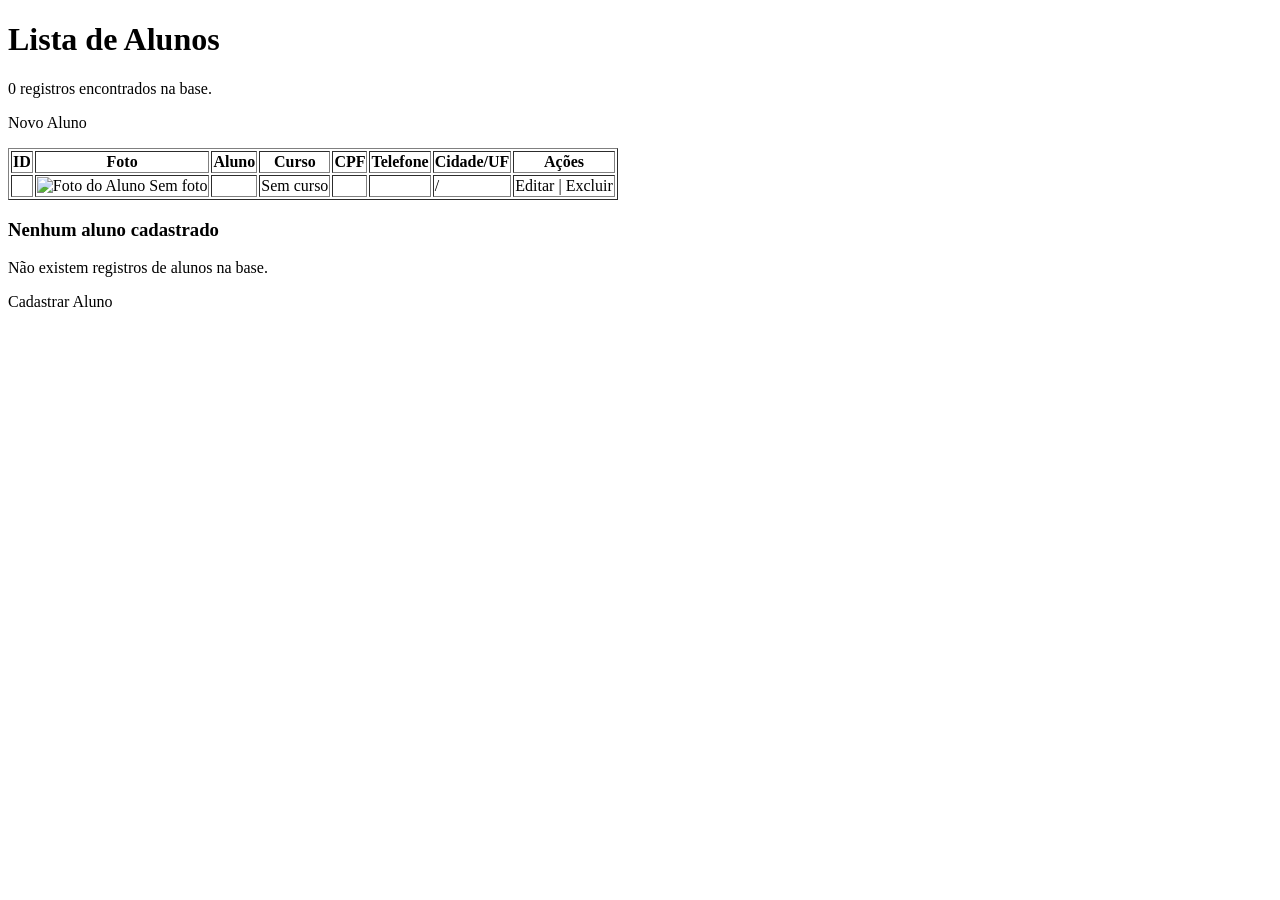
==== src/main/resources/templates/aluno/listarAlunos.html @ 4d744b98 "feat: estruturacao inicial do projeto sem estilizacoes do frontend" ====
<!DOCTYPE html>
<html lang="pt-BR" xmlns:th="http://www.thymeleaf.org"
      th:replace="~{layout/base :: layout(~{::title}, 'aluno-listar', ~{::content})}">
<head>
    <title>Lista de Alunos | Novo SIGA</title>
</head>
<body>
    <div th:fragment="content">
        <div>
            <h1>Lista de Alunos</h1>
            <p>
                <span th:text="${#lists.size(alunos)}">0</span> registros encontrados na base.
            </p>
            <p>
                <a th:href="@{/alunos/criar}">Novo Aluno</a>
            </p>
        </div>

        <div th:if="${not #lists.isEmpty(alunos)}">
            <table border="1">
                <thead>
                    <tr>
                        <th>ID</th>
                        <th>Foto</th>
                        <th>Aluno</th>
                        <th>Curso</th>
                        <th>CPF</th>
                        <th>Telefone</th>
                        <th>Cidade/UF</th>
                        <th>Ações</th>
                    </tr>
                </thead>
                <tbody>
                    <tr th:each="aluno : ${alunos}">
                        <td th:text="${aluno.idAluno}"></td>
                        <td>
                            <img th:if="${aluno.fotoAluno != null}"
                                 th:src="@{/alunos/foto/{id}(id=${aluno.idAluno})}"
                                 alt="Foto do Aluno"
                                 width="50">
                            <span th:if="${aluno.fotoAluno == null}">Sem foto</span>
                        </td>
                        <td th:text="${aluno.nomeAluno}"></td>
                        <td>
                            <span th:if="${aluno.curso != null}" th:text="${aluno.curso.nomeCurso}"></span>
                            <span th:if="${aluno.curso == null}">Sem curso</span>
                        </td>
                        <td th:text="${aluno.cpfAluno}"></td>
                        <td th:text="${aluno.telefoneAluno}"></td>
                        <td>
                            <span th:text="${aluno.cidadeAluno}"></span>/<span th:text="${aluno.estadoAluno}"></span>
                        </td>
                        <td>
                            <a th:href="@{/alunos/editar/{id}(id=${aluno.idAluno})}">Editar</a>
                            |
                            <a th:href="@{/alunos/excluir/{id}(id=${aluno.idAluno})}"
                               onclick="return confirm('Deseja realmente excluir este aluno?')">Excluir</a>
                        </td>
                    </tr>
                </tbody>
            </table>
        </div>

        <div th:if="${#lists.isEmpty(alunos)}">
            <h3>Nenhum aluno cadastrado</h3>
            <p>Não existem registros de alunos na base.</p>
            <p><a th:href="@{/alunos/criar}">Cadastrar Aluno</a></p>
        </div>
    </div>
</body>
</html>
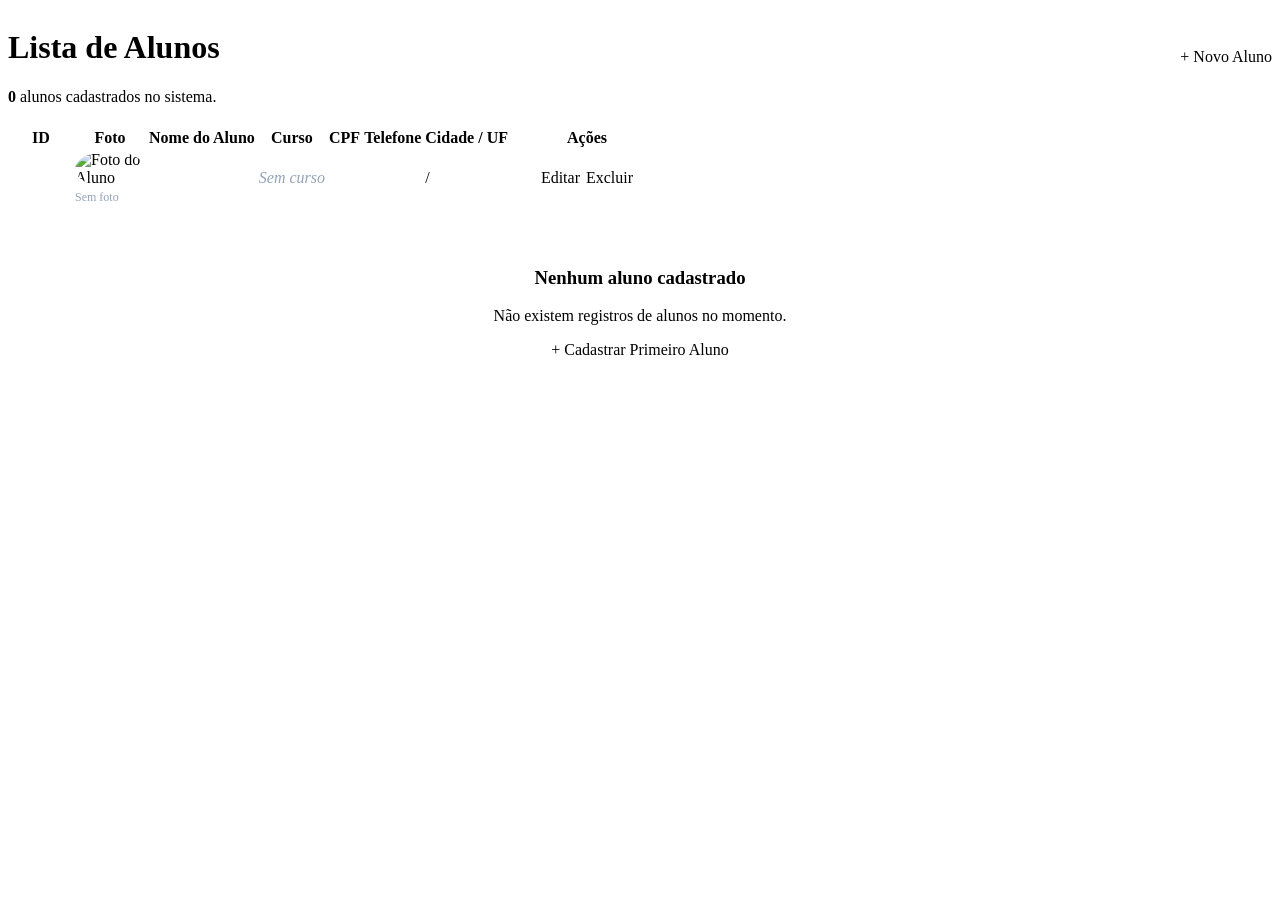
==== commit 6245a334: "atualização front-end e dependência openhtmltopdf-pdfbox" ====
--- a/src/main/resources/templates/aluno/listarAlunos.html
+++ b/src/main/resources/templates/aluno/listarAlunos.html
@@ -6,28 +6,30 @@
 </head>
 <body>
     <div th:fragment="content">
-        <div>
-            <h1>Lista de Alunos</h1>
-            <p>
-                <span th:text="${#lists.size(alunos)}">0</span> registros encontrados na base.
-            </p>
-            <p>
-                <a th:href="@{/alunos/criar}">Novo Aluno</a>
-            </p>
+        <div style="display: flex; justify-content: space-between; align-items: center; margin-bottom: 20px; flex-wrap: wrap; gap: 10px;">
+            <div>
+                <h1>Lista de Alunos</h1>
+                <p style="margin-bottom: 0;">
+                    <strong th:text="${#lists.size(alunos)}">0</strong> alunos cadastrados no sistema.
+                </p>
+            </div>
+            <div>
+                <a th:href="@{/alunos/criar}" class="btn-new">+ Novo Aluno</a>
+            </div>
         </div>
 
-        <div th:if="${not #lists.isEmpty(alunos)}">
-            <table border="1">
+        <div class="table-container" th:if="${not #lists.isEmpty(alunos)}">
+            <table>
                 <thead>
                     <tr>
-                        <th>ID</th>
-                        <th>Foto</th>
-                        <th>Aluno</th>
+                        <th style="width: 60px;">ID</th>
+                        <th style="width: 70px;">Foto</th>
+                        <th>Nome do Aluno</th>
                         <th>Curso</th>
                         <th>CPF</th>
                         <th>Telefone</th>
-                        <th>Cidade/UF</th>
-                        <th>Ações</th>
+                        <th>Cidade / UF</th>
+                        <th style="width: 150px; text-align: center;">Ações</th>
                     </tr>
                 </thead>
                 <tbody>
@@ -37,34 +39,38 @@
                             <img th:if="${aluno.fotoAluno != null}"
                                  th:src="@{/alunos/foto/{id}(id=${aluno.idAluno})}"
                                  alt="Foto do Aluno"
-                                 width="50">
-                            <span th:if="${aluno.fotoAluno == null}">Sem foto</span>
+                                 width="45"
+                                 height="45"
+                                 style="border-radius: 50%; object-fit: cover;">
+                            <span th:if="${aluno.fotoAluno == null}" style="color: #94a3b8; font-size: 12px;">Sem foto</span>
                         </td>
-                        <td th:text="${aluno.nomeAluno}"></td>
+                        <td><strong th:text="${aluno.nomeAluno}"></strong></td>
                         <td>
                             <span th:if="${aluno.curso != null}" th:text="${aluno.curso.nomeCurso}"></span>
-                            <span th:if="${aluno.curso == null}">Sem curso</span>
+                            <span th:if="${aluno.curso == null}" style="color: #94a3b8; font-style: italic;">Sem curso</span>
                         </td>
                         <td th:text="${aluno.cpfAluno}"></td>
                         <td th:text="${aluno.telefoneAluno}"></td>
                         <td>
-                            <span th:text="${aluno.cidadeAluno}"></span>/<span th:text="${aluno.estadoAluno}"></span>
+                            <span th:text="${aluno.cidadeAluno}"></span> / <span th:text="${aluno.estadoAluno}"></span>
                         </td>
-                        <td>
-                            <a th:href="@{/alunos/editar/{id}(id=${aluno.idAluno})}">Editar</a>
-                            |
-                            <a th:href="@{/alunos/excluir/{id}(id=${aluno.idAluno})}"
-                               onclick="return confirm('Deseja realmente excluir este aluno?')">Excluir</a>
+                        <td style="text-align: center;">
+                            <div style="display: inline-flex; gap: 6px;">
+                                <a th:href="@{/alunos/editar/{id}(id=${aluno.idAluno})}" class="btn-edit">Editar</a>
+                                <a th:href="@{/alunos/excluir/{id}(id=${aluno.idAluno})}"
+                                   class="btn-delete"
+                                   onclick="return confirm('Deseja realmente excluir este aluno?')">Excluir</a>
+                            </div>
                         </td>
                     </tr>
                 </tbody>
             </table>
         </div>
 
-        <div th:if="${#lists.isEmpty(alunos)}">
+        <div th:if="${#lists.isEmpty(alunos)}" style="text-align: center; padding: 40px 20px;">
             <h3>Nenhum aluno cadastrado</h3>
-            <p>Não existem registros de alunos na base.</p>
-            <p><a th:href="@{/alunos/criar}">Cadastrar Aluno</a></p>
+            <p>Não existem registros de alunos no momento.</p>
+            <p><a th:href="@{/alunos/criar}" class="btn-new">+ Cadastrar Primeiro Aluno</a></p>
         </div>
     </div>
 </body>
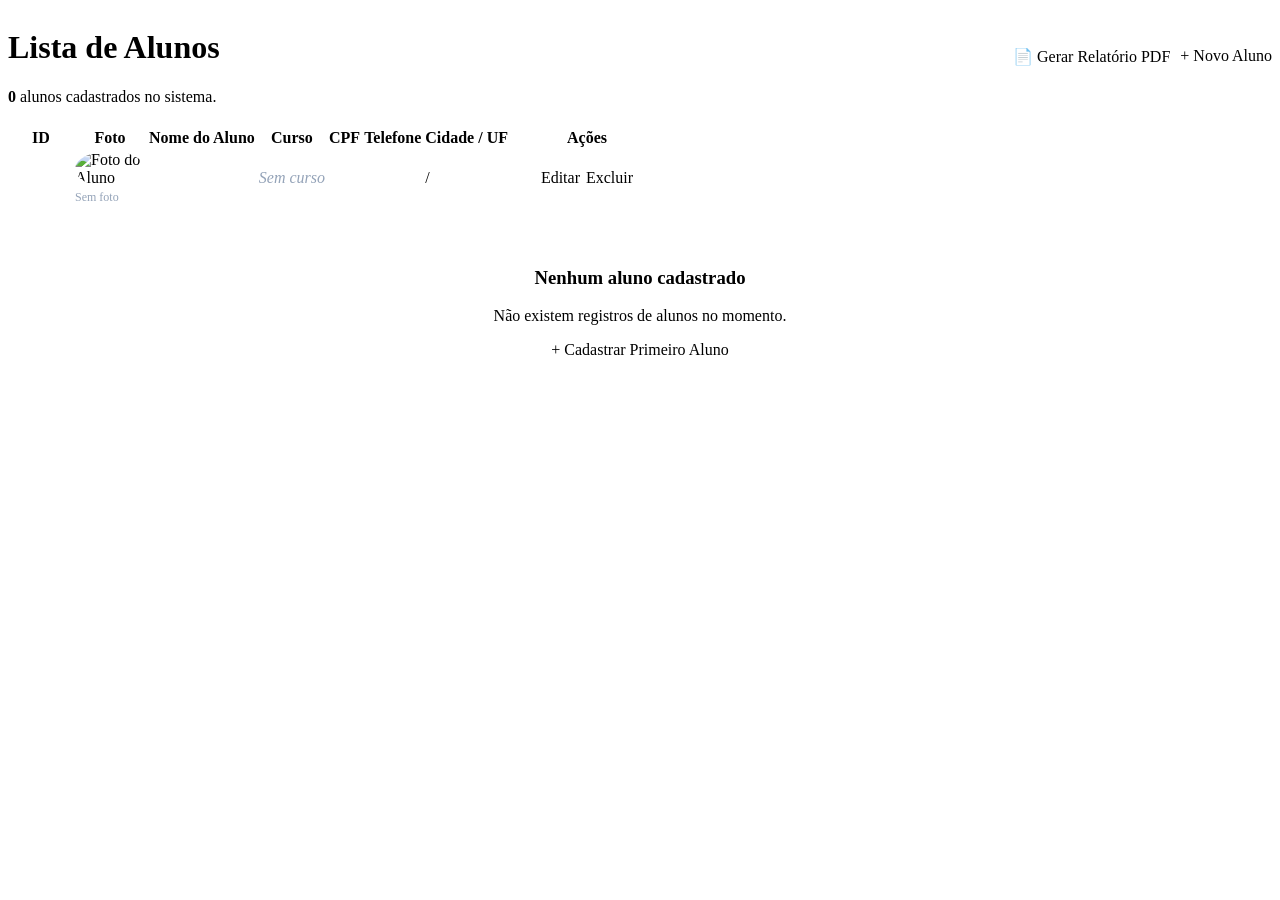
==== commit 2d99577d: "feat: geracao de relatorio de alunos em PDF com OpenHTMLtoPDF" ====
--- a/src/main/resources/templates/aluno/listarAlunos.html
+++ b/src/main/resources/templates/aluno/listarAlunos.html
@@ -13,7 +13,8 @@
                     <strong th:text="${#lists.size(alunos)}">0</strong> alunos cadastrados no sistema.
                 </p>
             </div>
-            <div>
+            <div style="display: flex; gap: 10px;">
+                <a th:href="@{/alunos/relatorio-pdf}" target="_blank" class="btn-pdf">📄 Gerar Relatório PDF</a>
                 <a th:href="@{/alunos/criar}" class="btn-new">+ Novo Aluno</a>
             </div>
         </div>
